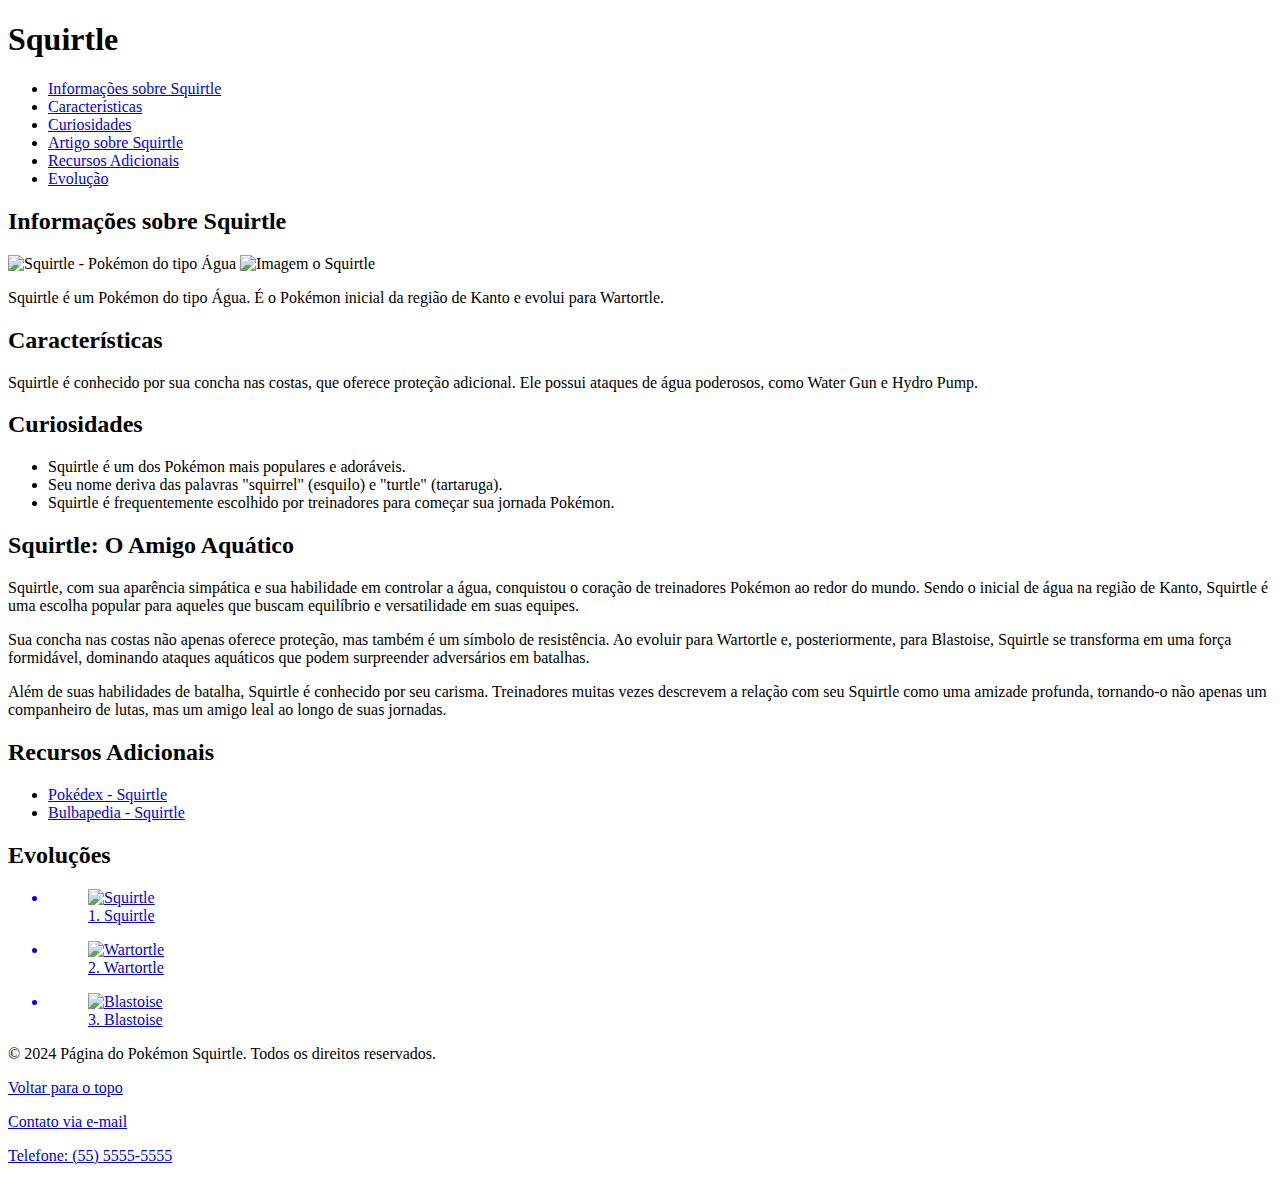
==== index.html @ 9e0846b7 "Add files via upload" ====
<!DOCTYPE html>
<html lang="pt-br">

<head>
  <meta charset="UTF-8" />
  <meta name="viewport" content="width=device-width, initial-scale=1.0">
  <title>Página do Pokémon Squirtle</title>
  <link href="./styles.css" rel="stylesheet">
</head>

<body>
  <header id="header">
    <h1>Squirtle</h1>
  </header>

  <nav aria-label="Navegação principal">
    <ul>
      <li><a href="#info-squirtle">Informações sobre Squirtle</a></li>
      <li><a href="#caracteristicas">Características</a></li>
      <li><a href="#curiosidades">Curiosidades</a></li>
      <li><a href="#artigo-squirtle">Artigo sobre Squirtle</a></li>
      <li><a href="#recursos">Recursos Adicionais</a></li>
      <li><a href="#evolucao">Evolução</a></li>
    </ul>
  </nav>

  <main>
    <section id="info-squirtle" aria-labelledby="info-squirtle-label">
      <h2 id="info-squirtle-label">Informações sobre Squirtle</h2>
      <div class="box-squirtle-imgs">
        <img class="squirtle-img image-scale img"
          src="https://raw.githubusercontent.com/PokeAPI/sprites/master/sprites/pokemon/7.png"
          alt="Squirtle - Pokémon do tipo Água" />
        <img class="squirtle-img new-squirtle-img image-scale img"
          src="https://archives.bulbagarden.net/media/upload/thumb/7/79/Squirtle_SSBU.png/200px-Squirtle_SSBU.png"
          alt="Imagem o Squirtle" />
      </div>
      <p>
        Squirtle é um Pokémon do tipo Água. É o Pokémon inicial da região de
        Kanto e evolui para Wartortle.
      </p>
    </section>

    <section id="caracteristicas" aria-labelledby="caracteristicas-label">
      <h2 id="caracteristicas-label">Características</h2>
      <p>
        Squirtle é conhecido por sua concha nas costas, que oferece proteção
        adicional. Ele possui ataques de água poderosos, como Water Gun e
        Hydro Pump.
      </p>
    </section>

    <section id="curiosidades" aria-labelledby="curiosidades-label">
      <h2 id="curiosidades-label">Curiosidades</h2>
      <ul class="curiosidades-lista">
        <li>Squirtle é um dos Pokémon mais populares e adoráveis.</li>
        <li>
          Seu nome deriva das palavras "squirrel" (esquilo) e "turtle"
          (tartaruga).
        </li>
        <li>
          Squirtle é frequentemente escolhido por treinadores para começar sua
          jornada Pokémon.
        </li>
      </ul>
    </section>

    <article id="artigo-squirtle" aria-labelledby="artigo-squirtle-label">
      <h2 id="artigo-squirtle-label">Squirtle: O Amigo Aquático</h2>
      <p>
        Squirtle, com sua aparência simpática e sua habilidade em controlar a
        água, conquistou o coração de treinadores Pokémon ao redor do mundo.
        Sendo o inicial de água na região de Kanto, Squirtle é uma escolha
        popular para aqueles que buscam equilíbrio e versatilidade em suas
        equipes.
      </p>
      <p>
        Sua concha nas costas não apenas oferece proteção, mas também é um
        símbolo de resistência. Ao evoluir para Wartortle e, posteriormente,
        para Blastoise, Squirtle se transforma em uma força formidável,
        dominando ataques aquáticos que podem surpreender adversários em
        batalhas.
      </p>
      <p>
        Além de suas habilidades de batalha, Squirtle é conhecido por seu
        carisma. Treinadores muitas vezes descrevem a relação com seu Squirtle
        como uma amizade profunda, tornando-o não apenas um companheiro de
        lutas, mas um amigo leal ao longo de suas jornadas.
      </p>
    </article>

    <section id="recursos" aria-labelledby="recursos-label">
      <h2 id="recursos-label">Recursos Adicionais</h2>
      <ul>
        <li>
          <a href="https://www.pokemon.com/br/pokedex/squirtle" target="_blank">Pokédex - Squirtle</a>
        </li>
        <li>
          <a href="https://bulbapedia.bulbagarden.net/wiki/Squirtle_(Pok%C3%A9mon)" target="_blank">Bulbapedia -
            Squirtle</a>
        </li>
      </ul>
    </section>

    <section id="evolucao" aria-labelledby="evolucao-label">
      <h2 id="evolucao-label">Evoluções</h2>
      <ul class="evolucao-ul">
        <a href="./pages/pokemon/index.html?evolucao=squirtle">
          <li>
            <figure>
              <img class="evolucao-img image-scale img"
                src="https://assets.pokemon.com/assets/cms2/img/pokedex/detail/007.png" alt="Squirtle" />
              <figcaption class="figcaption">1. Squirtle</figcaption>
            </figure>
          </li>
        </a>

        <a href="./pages/pokemon/index.html?evolucao=wartortle">
          <li>
            <figure>
              <img class="evolucao-img image-scale img"
                src="https://assets.pokemon.com/assets/cms2/img/pokedex/detail/008.png" alt="Wartortle" />
              <figcaption class="figcaption">2. Wartortle</figcaption>
            </figure>
          </li>
        </a>

        <a href="./pages/pokemon/index.html?evolucao=blastoise">
          <li>
            <figure>
              <img class="evolucao-img image-scale img"
                src="https://assets.pokemon.com/assets/cms2/img/pokedex/detail/009.png" alt="Blastoise" />
              <figcaption class="figcaption">3. Blastoise</figcaption>
            </figure>
          </li>
        </a>
      </ul>
    </section>
  </main>

  <footer aria-label="Rodapé">
    <p class="copyright" aria-label="Copyright">
      &copy; 2024 Página do Pokémon Squirtle. Todos os direitos reservados.
    </p>
    <p><a href="#header">Voltar para o topo</a></p>
    <p><a href="mailto:contato@squirtlepage.com">Contato via e-mail</a></p>
    <p><a href="tel:+5555555555">Telefone: (55) 5555-5555</a></p>
  </footer>

</body>

</html>
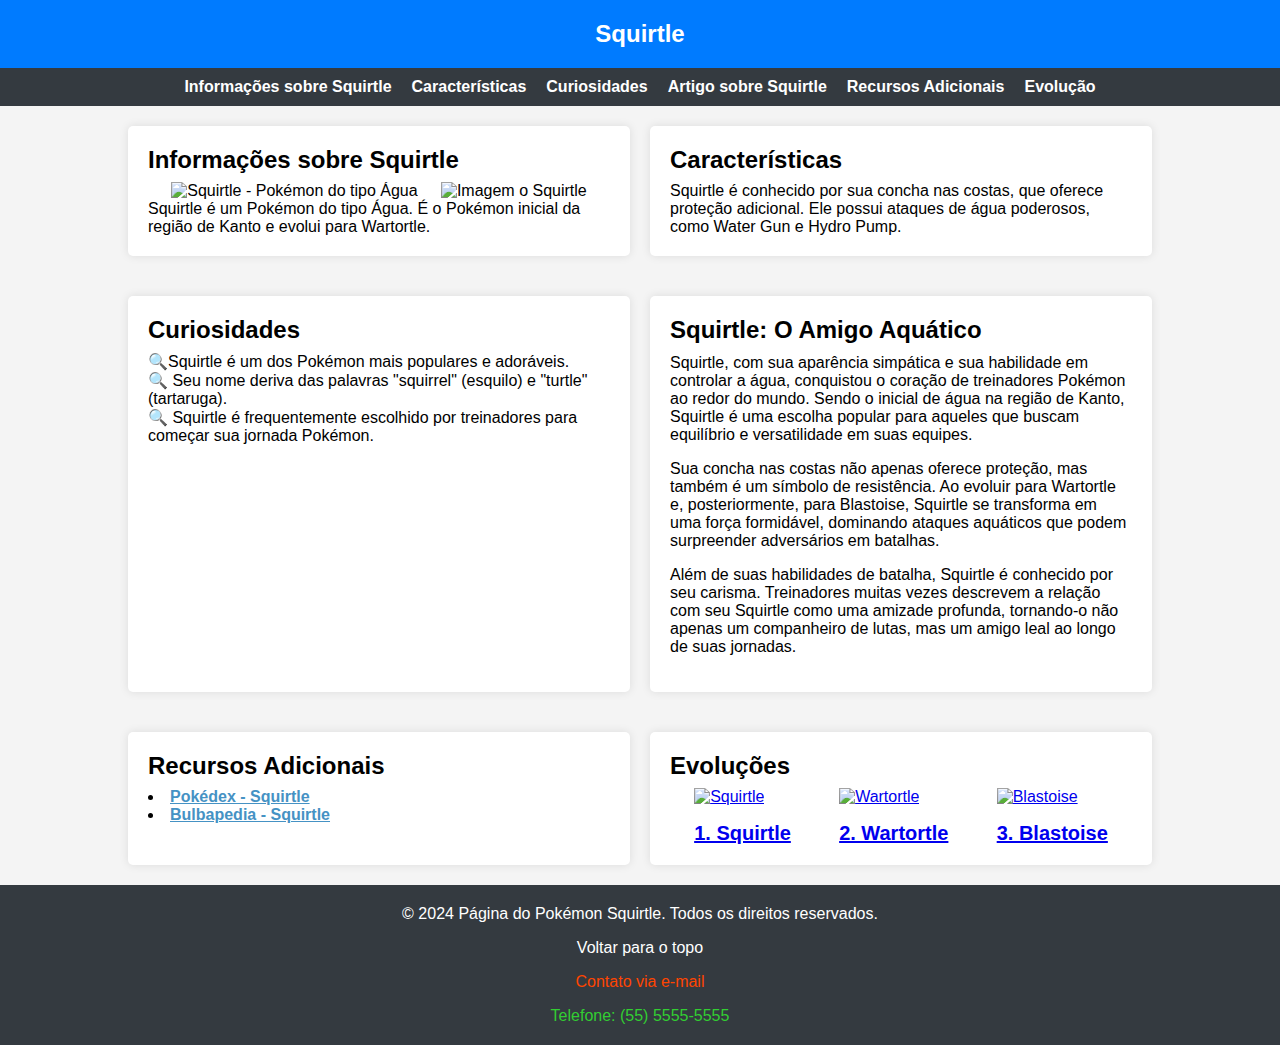
==== commit e349e454: "main" ====
--- a/index.html
+++ b/index.html
@@ -105,7 +105,7 @@
     <section id="evolucao" aria-labelledby="evolucao-label">
       <h2 id="evolucao-label">Evoluções</h2>
       <ul class="evolucao-ul">
-        <a href="./pages/pokemon/index.html?evolucao=squirtle">
+        <a href="./pokemon.html?evolucao=squirtle">
           <li>
             <figure>
               <img class="evolucao-img image-scale img"
@@ -115,7 +115,7 @@
           </li>
         </a>
 
-        <a href="./pages/pokemon/index.html?evolucao=wartortle">
+        <a href="./pokemon.html?evolucao=wartortle">
           <li>
             <figure>
               <img class="evolucao-img image-scale img"
@@ -124,8 +124,9 @@
             </figure>
           </li>
         </a>
+        
 
-        <a href="./pages/pokemon/index.html?evolucao=blastoise">
+        <a href="./pokemon.html?evolucao=blastoise">
           <li>
             <figure>
               <img class="evolucao-img image-scale img"
--- a/styles.css
+++ b/styles.css
@@ -0,0 +1,278 @@
+body,
+h1,
+h2,
+p,
+ul,
+ol,
+li,
+figure,
+table,
+th,
+td {
+    margin: 0;
+    padding: 0;
+}
+
+/* Estilos gerais */
+
+body {
+    font-family: 'Arial', sans-serif;
+    background-color: #f4f4f4;
+    color: #333;
+    
+}
+
+.box-squirtle-imgs {
+    width: 100%;
+    justify-content: space-evenly;
+    display: flex;
+    flex-wrap: wrap;
+}
+
+.squirtle{
+    width: 150px;
+    height: 150px;
+}
+
+.novo-squirtle{
+    padding: 25px;
+    box-sizing: border-box;
+}
+
+
+main {
+    margin: 0 10vw;
+    display: grid;
+    gap: 20px;
+    animation: 1s fadein;
+    grid-template-columns: 1fr 1fr;
+}
+
+.curiosidades{
+    width: 100%;
+    display: flex;
+    flex-direction: column;
+    gap: 12px;
+}
+
+main>section {
+    padding: 20px;
+    box-sizing: border-box;
+    display: flex;
+    flex-direction: column;
+    align-items: start;
+}
+
+main section,
+main article {
+    color: black;
+    background-color: #fff;
+    box-shadow: 0 0 10px rgba(0, 0, 0, 0.1);
+    margin-bottom: 20px;
+    padding: 20px;
+    border-radius: 5px;
+}
+
+section h1,
+section h2,
+section h3 {
+    margin-bottom: 8px;
+}
+
+article h1,
+article h2,
+article h3 {
+    margin-bottom: 10px;
+}
+
+ul li {
+    list-style-position: inside;
+}
+
+/* Header */
+
+header {
+    background-color: #007bff;
+    color: #fff;
+    display: flex;
+    padding: 20px;
+    justify-content: center;
+    align-items: center;
+}
+
+header h1 {
+    font-size: 24px;
+}
+
+/* Lista de navegação */
+
+nav ul {
+    list-style: none;
+    display: flex;
+    justify-content: center;
+    background-color: #343a40;
+    display: flex;
+    flex-wrap: wrap;
+    justify-content: center;
+    padding: 10px;
+    margin-bottom: 20px;
+    gap: 20px;
+}
+
+nav a {
+    text-decoration: none;
+    color: #fff;
+    font-weight: bold;
+    transition: all .5s;
+}
+
+nav a:hover {
+    color: #ffc107;
+}
+
+/* Seções */
+
+#curiosidades li::marker {
+    content: '🔍';
+}
+
+.img {
+    transition: all .5s;
+}
+
+.image-scale:hover {
+    scale: 1.1;
+}
+
+#evolucao ul {
+    display: flex;
+    justify-content: space-around;
+    list-style: none;
+}
+
+#evolucao figcaption {
+    font-weight: 600;
+    font-size: 20px;
+    text-align: center;
+    margin-top: 16px;
+}
+
+article {
+    background-color: #ffc107;
+    color: #fff;
+    box-sizing: border-box;
+    display: flex;
+    flex-direction: column;
+    align-items: start;
+}
+
+article p {
+    margin-bottom: 16px;
+}
+
+/* Links */
+
+a[target='_blank'] {
+    color: #4592c4;
+    font-weight: bold;
+}
+
+a[target='_blank']:hover {
+    opacity: 0.8;
+}
+
+.evolucao-ul {
+    width: 100%;
+    display: flex;
+    flex-wrap: wrap;
+    justify-content: center;
+    align-items: center;
+}
+
+.evolucao-img {
+    width: 215px;
+    height: 215px;
+}
+
+/* Footer */
+
+footer {
+    background-color: #343a40;
+    color: #fff;
+    padding: 20px;
+    bottom: 0;
+    box-sizing: border-box;
+    display: flex;
+    flex-direction: column;
+    align-items: center;
+    gap: 16px;
+}
+
+footer a {
+    text-decoration: none;
+    transition: color 0.3s ease-in-out;
+    transition: all 0.5s;
+}
+
+footer a[href*='#'] {
+    color: white;
+}
+
+footer a[href*='mailto'] {
+    color: orangered;
+}
+
+footer a[href*='tel'] {
+    color: limegreen;
+}
+
+footer a[href]:hover {
+    opacity: 0.8;
+}
+
+.copyright {
+    text-align: center;
+}
+
+@keyframes fadein {
+    0% {
+        opacity: 0;
+        transform: translateY(-20px)
+    }
+
+    100% {
+        opacity: 1;
+        transform: translateY(0px)
+    }
+}
+
+
+@media (max-width: 768px) {
+    header h1 {
+        font-size: 20px;
+    }
+
+    h2 {
+        font-size: 18px;
+    }
+
+    main {
+        grid-template-columns: 1fr;
+    }
+
+    nav ul {
+        flex-direction: column;
+    }
+
+    nav ul li {
+        text-align: center;
+    }
+
+    .evolucao-ul {
+        flex-direction: column;
+    }
+
+    #evolucao figcaption {
+        font-size: 16px;
+    }
+}